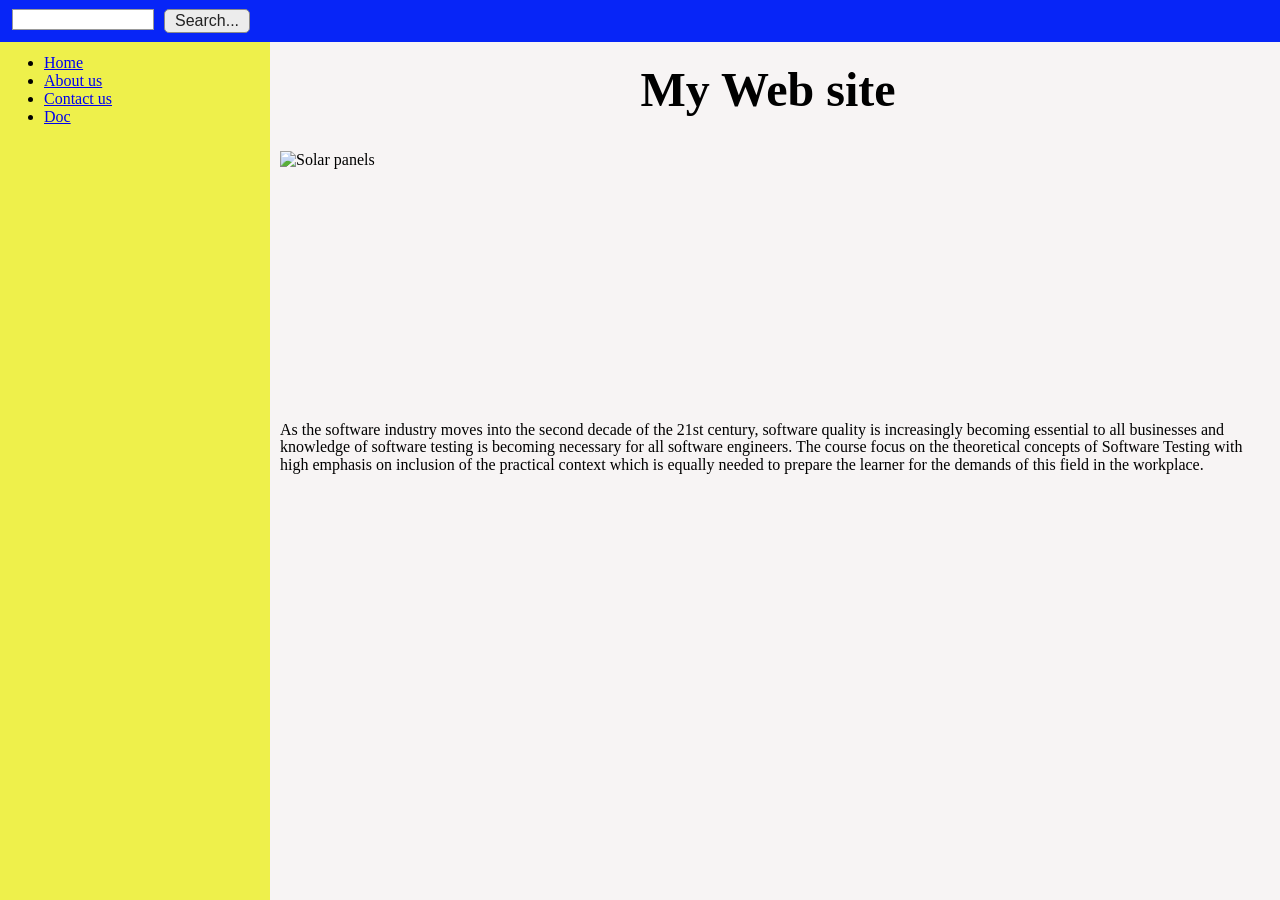
==== Project_1/index.html @ 1f42fa1c "Add Project_1 HTML/CSS scaffold Add Project_1 with index.html and styles.css providing a basic websi" ====
<!DOCTYPE html>
<html lang="en">
	<head>
		<meta charset="UTF-8" />
		<meta name="viewport" content="width=device-width, initial-scale=1.0" />
		<title>My Web site</title>
		<link rel="stylesheet" href="styles.css" />
	</head>
	<body>
		<header class="top-bar">
			<div class="search-row">
				<input class="search-input" type="text" aria-label="Search input" />
				<button class="search-button" type="button">Search...</button>
			</div>
		</header>

		<div class="page-layout">
			<aside class="sidebar" aria-label="Main navigation">
				<ul class="nav-list">
					<li><a href="#">Home</a></li>
					<li><a href="#">About us</a></li>
					<li><a href="#">Contact us</a></li>
					<li><a href="#">Doc</a></li>
				</ul>
			</aside>

			<main class="content" aria-label="Main content">
				<h1 class="page-title">My Web site</h1>

				<img
					class="hero-image"
					src="https://www.toyamadenbil.co.jp/merchandise/app/website/wp-content/uploads/6e8ce313fb399f722685c42b2f1dcf00-768x614.jpg"
					alt="Solar panels"
				/>

				<p class="description">
					As the software industry moves into the second decade of the 21st century,
					software quality is increasingly becoming essential to all businesses and
					knowledge of software testing is becoming necessary for all software
					engineers. The course focus on the theoretical concepts of Software Testing
					with high emphasis on inclusion of the practical context which is equally
					needed to prepare the learner for the demands of this field in the
					workplace.
				</p>
			</main>
		</div>
	</body>
</html>
---- Project_1/styles.css ----
* {
	box-sizing: border-box;
}

body {
	margin: 0;
	font-family: "Times New Roman", Times, serif;
	background: #dcdcdc;
}

.top-bar {
	height: 42px;
	background: #0725f7;
	display: flex;
	align-items: center;
}

.search-row {
	margin-left: 12px;
	display: flex;
	gap: 10px;
}

.search-input {
	width: 142px;
	height: 21px;
	border: 1px solid #999;
	background: #fff;
}

.search-button {
	height: 24px;
	border: 1px solid #8a8a8a;
	border-radius: 5px;
	background: #ececec;
	color: #222;
	padding: 0 10px;
	cursor: default;
	font-size: 16px;
	line-height: 1;
}

.page-layout {
	display: flex;
	min-height: calc(100vh - 42px);
}

.sidebar {
	width: 270px;
	background: #eef04b;
	padding: 12px 0 0 22px;
}

.nav-list {
	margin: 0;
	padding-left: 22px;
	font-size: 16px;
}

.content {
	flex: 1;
	background: #f7f4f4;
	padding: 20px 24px 0 10px;
}

.page-title {
	text-align: center;
	margin: 0 0 34px;
	font-size: 48px;
	font-weight: 700;
}

.hero-image {
	display: block;
	width: 320px;
	height: 250px;
	margin-left: 0;
	object-fit: cover;
}

.description {
	max-width: 1080px;
	margin: 20px 0 0;
	font-size: 16px;
	line-height: 1.08;
}

@media (max-width: 950px) {
	.page-layout {
		flex-direction: column;
	}

	.sidebar {
		width: 100%;
		padding-bottom: 10px;
	}

	.hero-image {
		width: 100%;
		max-width: 613px;
		height: auto;
	}

	.description {
		font-size: 18px;
		line-height: 1.2;
	}
}
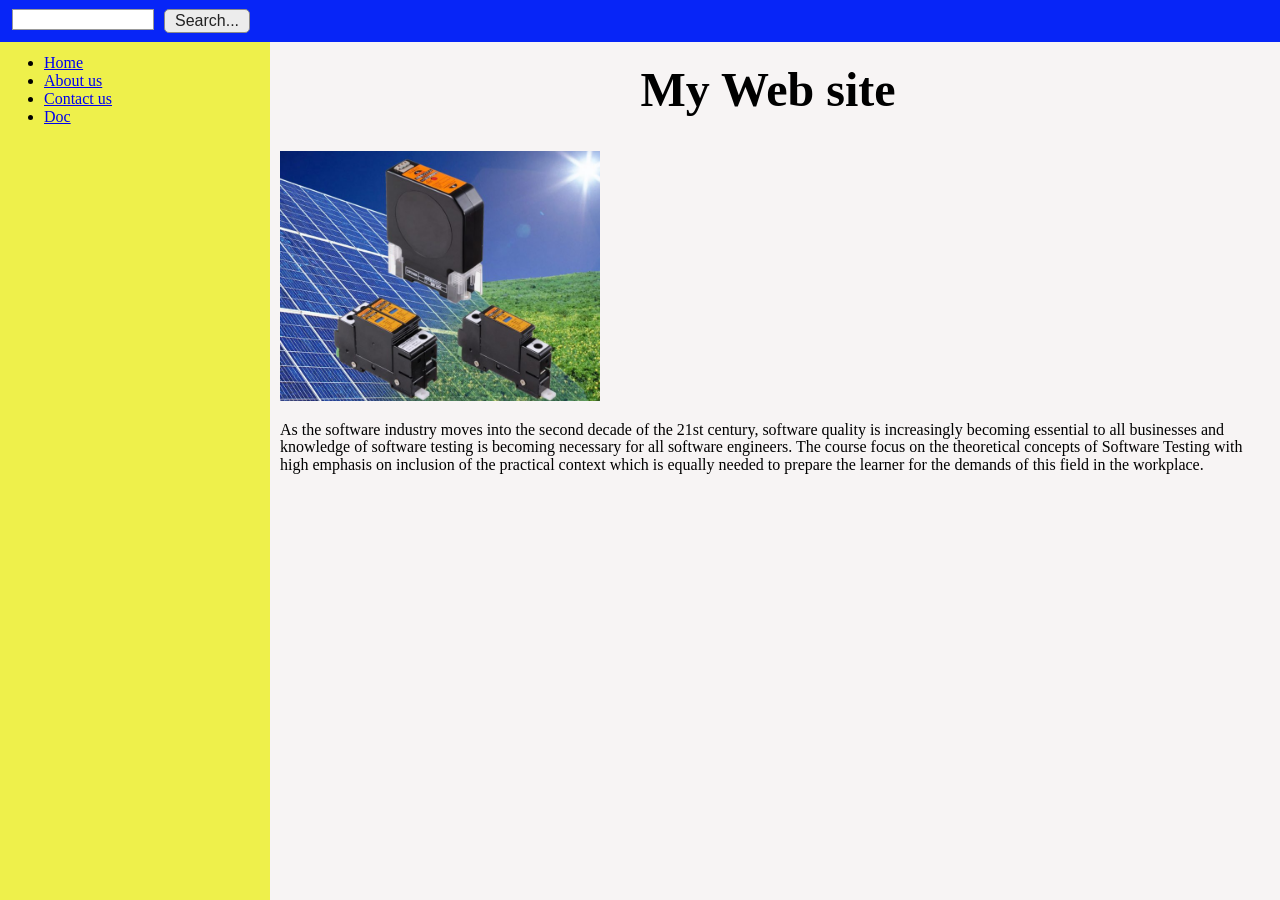
==== commit 081ef898: "Add gallery images, DB and prefill order flow Use local gallery assets and wire them into the order " ====
--- a/Project_1/index.html
+++ b/Project_1/index.html
@@ -29,7 +29,7 @@
 
 				<img
 					class="hero-image"
-					src="https://www.toyamadenbil.co.jp/merchandise/app/website/wp-content/uploads/6e8ce313fb399f722685c42b2f1dcf00-768x614.jpg"
+					src="Solar_panels.png"
 					alt="Solar panels"
 				/>
 
